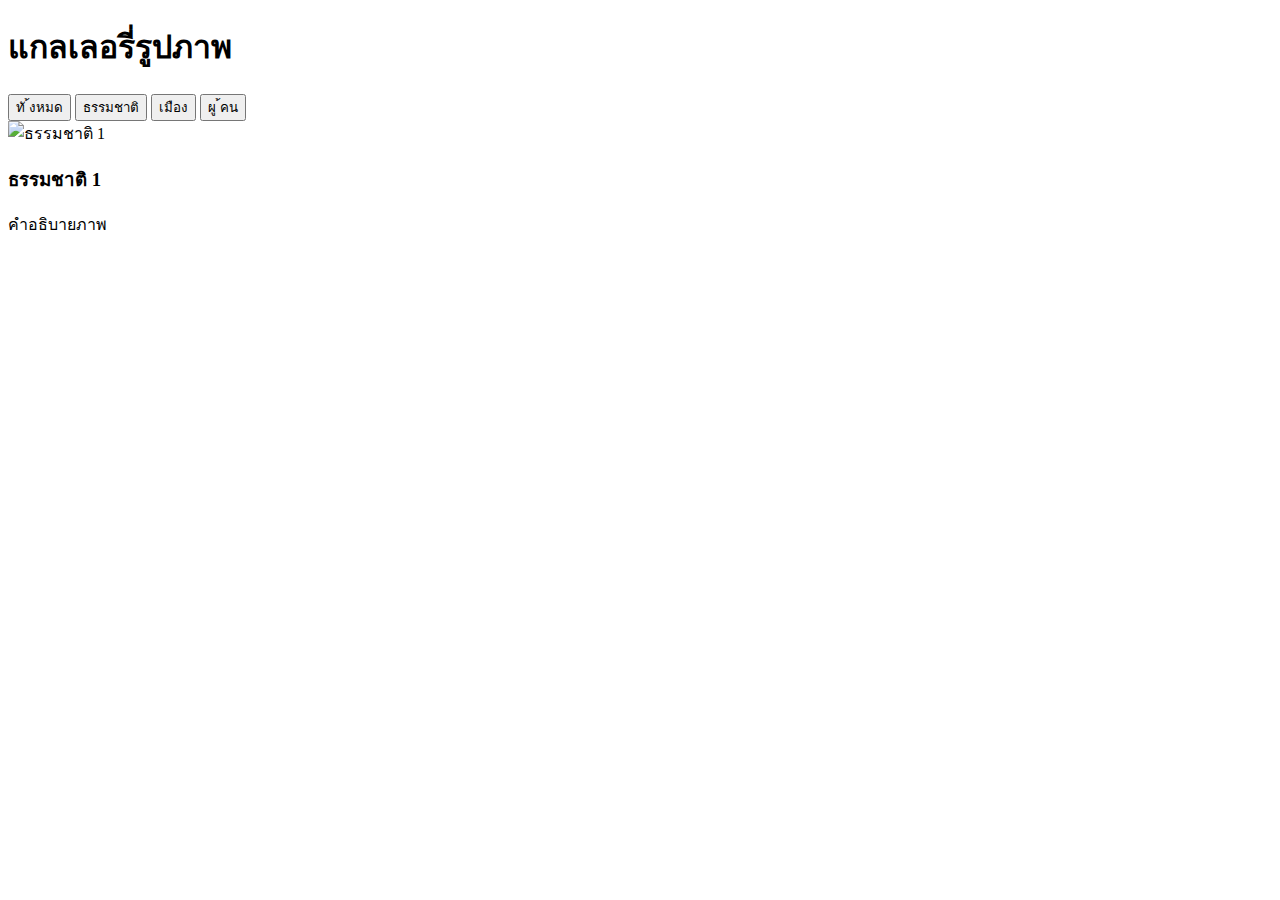
==== gallery.html @ ecc3f0f3 "สร้างโครงสร้าง HTML สาหรับแกลเลอร" ====
<!-- gallery.html --> 
<!DOCTYPE html> 
<html lang="th"> 
<head> 
    <meta charset="UTF-8"> 
    <meta name="viewport" content="width=device-width, initial-scale=1.0"> 
    <title>แกลเลอรี่รูปภาพ</title> 
    <link rel="stylesheet" href="css/styles-gallery.css"> 
</head> 
<body> 
    <header class="header"> 
        <h1>แกลเลอรี่รูปภาพ</h1> 
        <nav class="filters"> 
            <button class="filter-btn active" data-filter="all">ทั ้งหมด</button> 
            <button class="filter-btn" data-filter="nature">ธรรมชาติ</button> 
            <button class="filter-btn" data-filter="city">เมือง</button> 
            <button class="filter-btn" data-filter="people">ผู ้คน</button> 
        </nav> 
    </header> 
 
    <main class="gallery"> 
        <div class="gallery-item nature"> 
            <img src="https://images.unsplash.com/photo-1506905925346-21bda4d32df4
 " alt="ธรรมชาติ 1"> 
            <div class="overlay"> 
                <h3>ธรรมชาติ 1</h3> 
                <p>คําอธิบายภาพ</p> 
            </div> 
        </div> 
        <!-- เพิ่มรูปภาพอื่นๆ ในลักษณะเดียวกัน --> 
    </main> 
</body> 
</html>
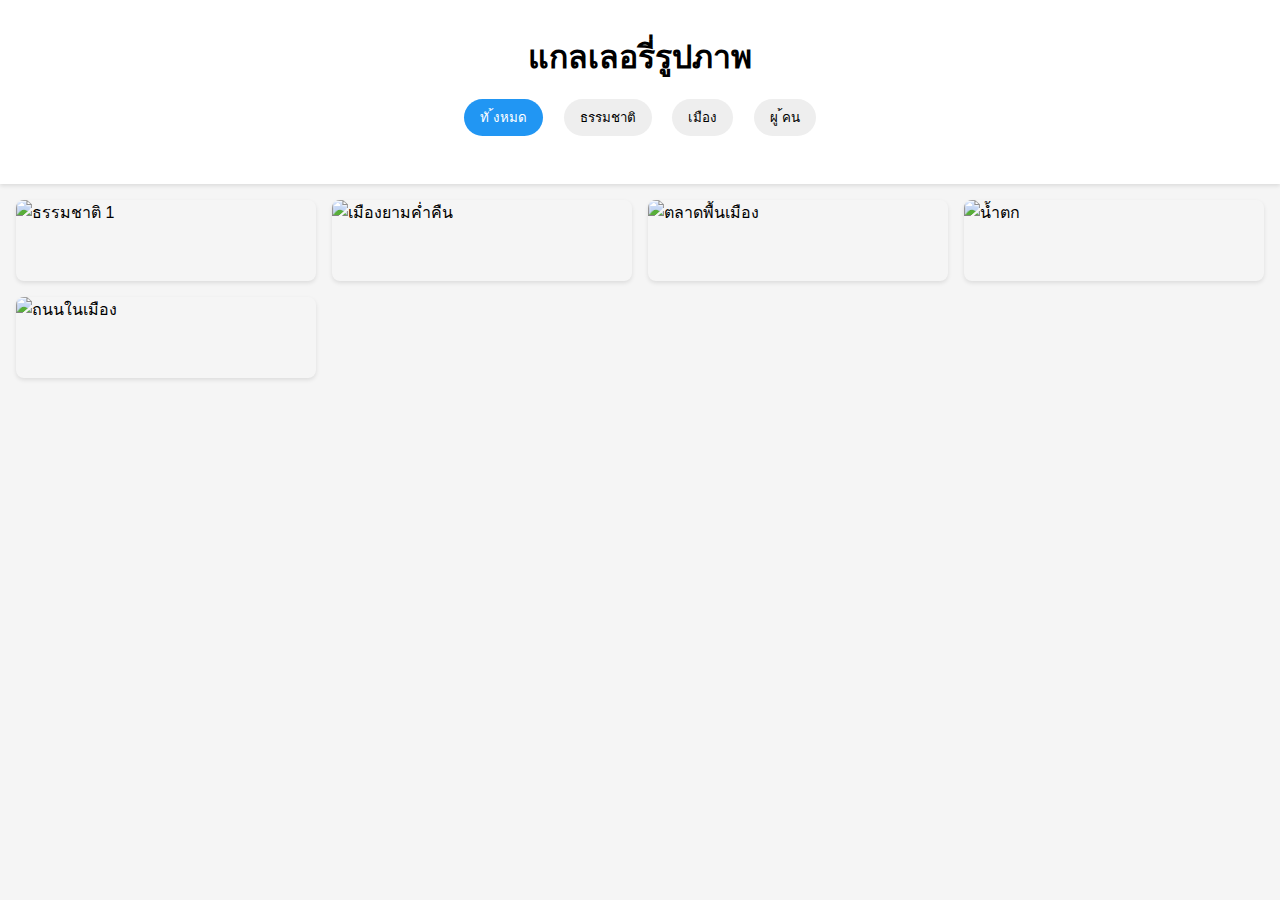
==== commit fc286e40: "เพิ่มรูปภาพและ Lazy Loading" ====
--- a/gallery.html
+++ b/gallery.html
@@ -27,7 +27,51 @@
                 <p>คําอธิบายภาพ</p> 
             </div> 
         </div> 
-        <!-- เพิ่มรูปภาพอื่นๆ ในลักษณะเดียวกัน --> 
+        <!-- เพิ่มรูปภาพอื่นๆ ในลักษณะเดียวกัน -->
+           <!-- เพิ่มใน index.html --> 
+     <div class="gallery-item city"> 
+        <img 
+          src="https://images.unsplash.com/photo-1449824913935-59a10b8d2000" 
+          alt="เมืองยามคํ่าคืน" 
+        /> 
+        <div class="overlay"> 
+          <h3>เมืองยามคํ่าคืน</h3> 
+          <p>แสงไฟระยิบระยับในเมืองใหญ่</p> 
+        </div> 
+      </div> 
+ 
+      <div class="gallery-item people"> 
+        <img 
+          src="https://images.unsplash.com/photo-1517457373958-b7bdd4587205" 
+          alt="ตลาดพื้นเมือง" 
+        /> 
+        <div class="overlay"> 
+          <h3>ตลาดพื้นเมือง</h3> 
+          <p>วิถีชีวิตในตลาดท้องถิ่น</p> 
+        </div> 
+      </div> 
+ 
+      <div class="gallery-item nature"> 
+        <img 
+          src="https://images.unsplash.com/photo-1432405972618-c60b0225b8f9" 
+          alt="นํ้าตก" 
+        /> 
+        <div class="overlay"> 
+          <h3>นํ้าตก</h3> 
+          <p>นํ้าตกท่ามกลางธรรมชาติ</p> 
+        </div> 
+      </div> 
+ 
+      <div class="gallery-item city"> 
+        <img 
+          src="https://images.unsplash.com/photo-1444723121867-7a241cacace9" 
+          alt="ถนนในเมือง" 
+        /> 
+        <div class="overlay"> 
+          <h3>ถนนในเมือง</h3> 
+          <p>การจราจรและชีวิตในเมือง</p> 
+        </div> 
+      </div> 
     </main> 
 </body> 
 </html> --- a/css/styles-gallery.css
+++ b/css/styles-gallery.css
@@ -0,0 +1,92 @@
+/* styles-gallery.css */
+* {
+    margin: 0;
+    padding: 0;
+    box-sizing: border-box;
+}
+
+body {
+    font-family: -apple-system, BlinkMacSystemFont, 'Segoe UI', Roboto, sans-serif;
+    line-height: 1.6;
+    background: #f5f5f5;
+}
+
+.header {
+    text-align: center;
+    padding: 2rem;
+    background: white;
+    box-shadow: 0 2px 4px rgba(0, 0, 0, 0.1);
+}
+
+.filters {
+    margin: 1rem 0;
+}
+
+.filter-btn {
+    padding: 0.5rem 1rem;
+    margin: 0 0.5rem;
+    border: none;
+    border-radius: 25px;
+    background: #eee;
+    cursor: pointer;
+    transition: all 0.3s ease;
+}
+
+.filter-btn.active {
+    background: #2196F3;
+    color: white;
+}
+
+.gallery {
+    display: grid;
+    grid-template-columns: repeat(auto-fill, minmax(300px, 1fr));
+    gap: 1rem;
+    padding: 1rem;
+}
+
+.gallery-item {
+    position: relative;
+    overflow: hidden;
+    border-radius: 8px;
+    box-shadow: 0 2px 4px rgba(0, 0, 0, 0.1);
+}
+
+.gallery-item img {
+    width: 100%;
+    height: 100%;
+    object-fit: cover;
+    display: block;
+}
+
+/* สาหรับแท็บเล็ต */
+@media (max-width: 768px) {
+    .gallery {
+        grid-template-columns: repeat(2, 1fr);
+    }
+
+    .filters {
+        display: flex;
+        flex-wrap: wrap;
+        justify-content: center;
+        gap: 0.5rem;
+    }
+
+    .filter-btn {
+        flex: 0 1 calc(50% - 1rem);
+    }
+}
+
+/* สาหรับมือถือ */
+@media (max-width: 480px) {
+    .gallery {
+        grid-template-columns: 1fr;
+    }
+
+    .filter-btn {
+        flex: 1 1 100%;
+    }
+
+    .header h1 {
+        font-size: 1.5rem;
+    }
+}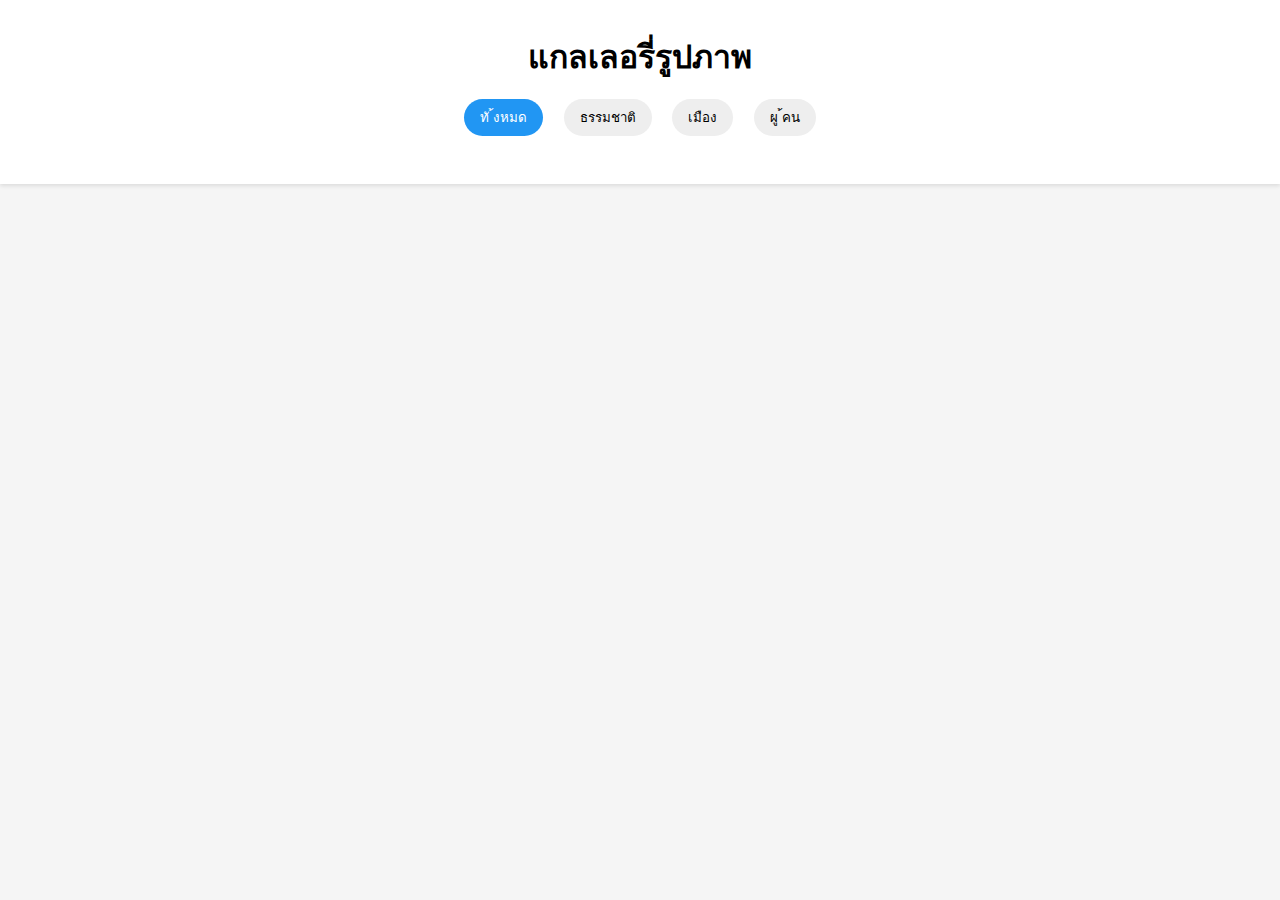
==== commit 7c8da649: "เชื่อมต่อ JavaScr" ====
--- a/gallery.html
+++ b/gallery.html
@@ -73,5 +73,6 @@
         </div> 
       </div> 
     </main> 
+    <script src="js/script.js"></script>
 </body> 
 </html> --- a/css/styles-gallery.css
+++ b/css/styles-gallery.css
@@ -89,4 +89,35 @@
     .header h1 {
         font-size: 1.5rem;
     }
-}+}
+/* เพิ่มใน styles.css */ 
+.overlay { 
+    position: absolute; 
+    bottom: 0; 
+    left: 0; 
+    right: 0; 
+    background: rgba(0,0,0,0.7); 
+    color: white; 
+    padding: 1rem; 
+    transform: translateY(100%); 
+    transition: transform 0.3s ease; 
+} 
+ 
+.gallery-item:hover .overlay { 
+    transform: translateY(0); 
+} 
+ 
+@keyframes fadeIn { 
+    from { opacity: 0; } 
+    to { opacity: 1; } 
+} 
+ 
+.gallery-item { 
+    opacity: 0; 
+    animation: fadeIn 0.5s ease-out forwards; 
+} 
+ 
+.gallery-item:nth-child(1) { animation-delay: 0.1s; } 
+.gallery-item:nth-child(2) { animation-delay: 0.2s; } 
+.gallery-item:nth-child(3) { animation-delay: 0.3s; } 
+/* และอื่นๆ */ 